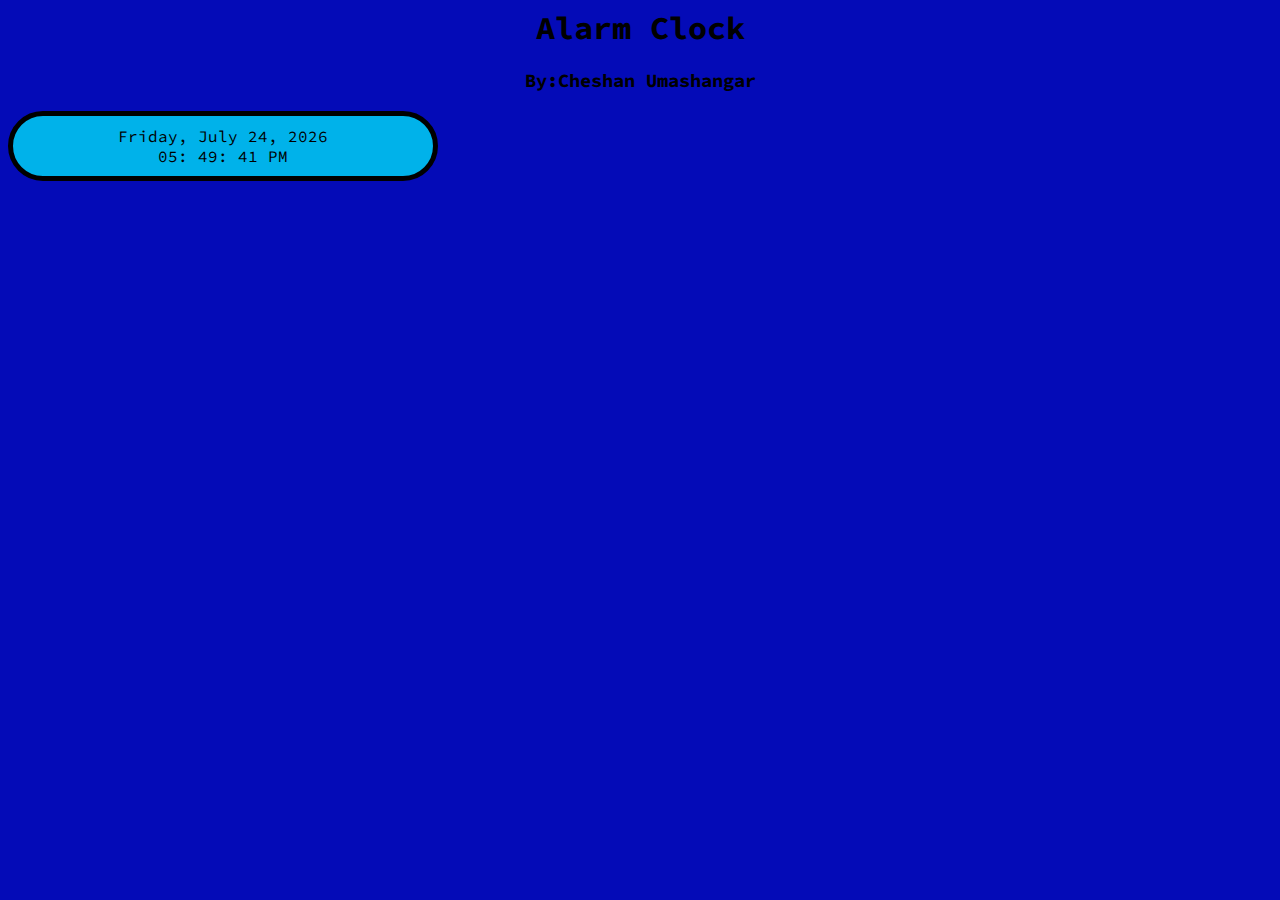
==== index.html @ 328f8edf "1" ====
<html lang="en">
<head>
    <!--Tab Icon-->
    <link rel="icon" href="./img/Tab_Icon.png">
    <!--Meta-->
    <meta charset="UTF-8">
    <meta http-equiv="X-UA-Compatible" content="IE=edge">
    <meta name="viewport" content="width=device-width, initial-scale=1.0">
    <!--Font Link-->
    <link rel="preconnect" href="https://fonts.googleapis.com">
    <link rel="preconnect" href="https://fonts.gstatic.com" crossorigin>
    <link href="https://fonts.googleapis.com/css2?family=Source+Code+Pro&display=swap" rel="stylesheet">
    <!--File Link-->
    <link rel="stylesheet" href="style.css">
    <script src="index.js">
        const d = new Date();
        let time = Date.getTime()
        document.getElementById("Time").innerHTML = time;
    </script>
    <title>Alarm Clock</title>
</head>
<body class="body" onload="initClock()">
    <!--Title-->
    <div class="title">
        <h1>Alarm Clock</h1>
        <h3>By:Cheshan Umashangar</h3>
    </div>
    <!--digital clock start-->
    <div id="clock">
        <div class="datetime">
        <div class="date">
            <span id="dayname">Day</span>,
            <span id="month">Month</span>
            <span id="daynum">00</span>,
            <span id="year">Year</span>
        </div>
        <div class="time">
            <span id="hour">00</span>:
            <span id="minutes">00</span>:
            <span id="seconds">00</span>
            <span id="period">AM</span>
        </div>
        </div>
    </div>
</body>
</html>
---- style.css ----
.body{
    background-color: #040BB7;
    font-family: 'Source Code Pro', monospace;
    
}
.div{
    float: center;
}
#Clock{
    background-color: #00B2EA;
    border-radius: 40px;
    border: solid 5px black;
    padding: 10px;
    width: 400px;
    align-items: center;
    text-align: center;
    display: block;
    align-items: center;
}
.title{
    text-align: center;
}
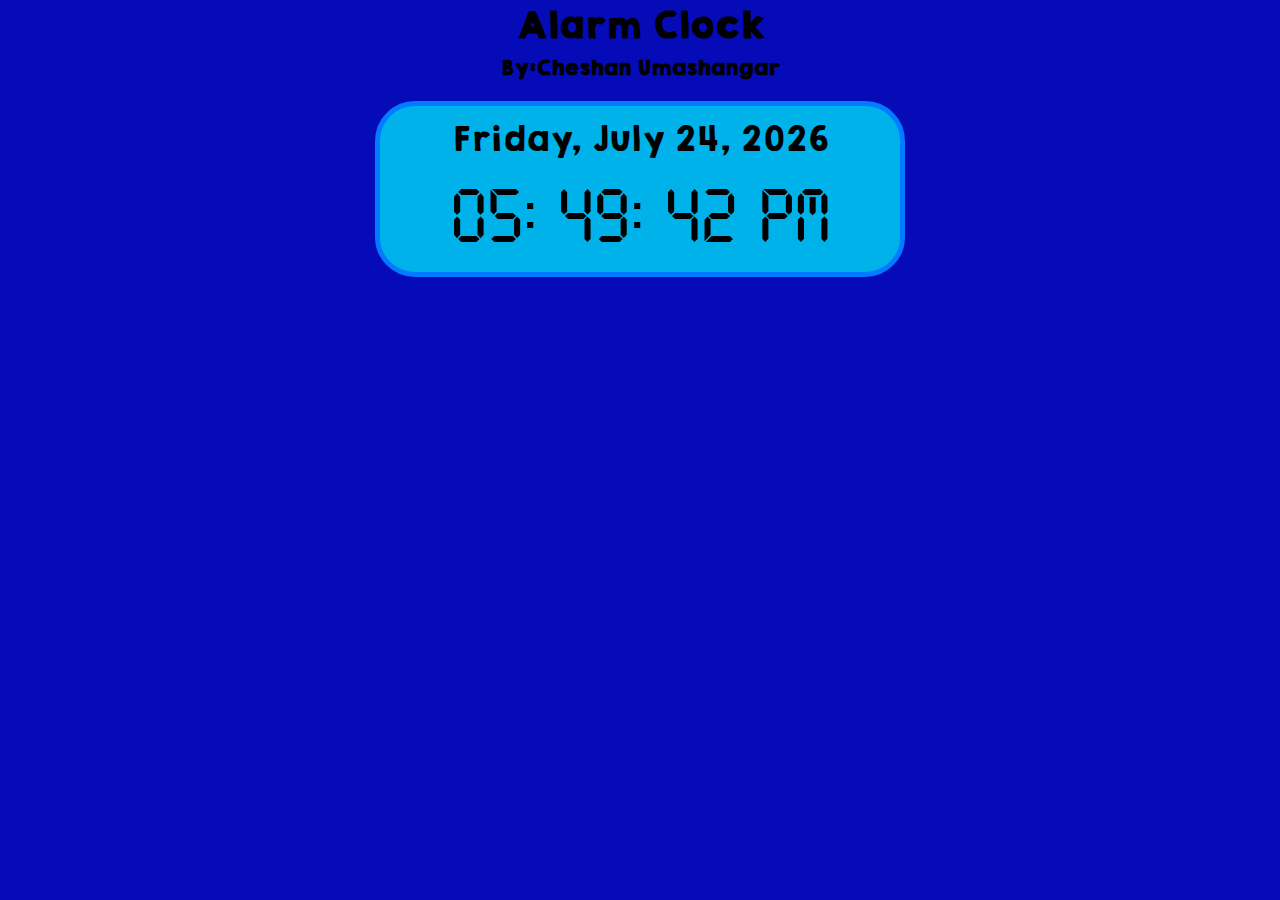
==== commit 83f3d923: "2" ====
--- a/index.html
+++ b/index.html
@@ -25,21 +25,23 @@
         <h1>Alarm Clock</h1>
         <h3>By:Cheshan Umashangar</h3>
     </div>
+    <br>
     <!--digital clock start-->
     <div id="clock">
         <div class="datetime">
-        <div class="date">
-            <span id="dayname">Day</span>,
-            <span id="month">Month</span>
-            <span id="daynum">00</span>,
-            <span id="year">Year</span>
-        </div>
-        <div class="time">
-            <span id="hour">00</span>:
-            <span id="minutes">00</span>:
-            <span id="seconds">00</span>
-            <span id="period">AM</span>
-        </div>
+            <div class="date">
+                <span id="dayname">Day</span>,
+                <span id="month">Month</span>
+                <span id="daynum">00</span>,
+                <span id="year">Year</span>
+            </div>
+            <br>
+            <div class="time">
+                <span id="hour">00</span>:
+                <span id="minutes">00</span>:
+                <span id="seconds">00</span>
+                <span id="period">AM</span>
+            </div>
         </div>
     </div>
 </body>
--- a/style.css
+++ b/style.css
@@ -1,22 +1,43 @@
+/*Imported Fonts*/
+@font-face {
+    font-family: Clock-Font;
+    src: url(./Fonts/Clock/TickingTimebombBB.ttf);
+}
+@font-face {
+    font-family: Reg-Font;
+    src: url(./Fonts/Reg_Font/KGHAPPYSolid.ttf);
+}
+/*Start-Up*/
+*{
+    margin: 0;
+    padding: 0;
+}
+
 .body{
     background-color: #040BB7;
-    font-family: 'Source Code Pro', monospace;
-    
 }
-.div{
-    float: center;
-}
+/*Clock Style*/
 #Clock{
     background-color: #00B2EA;
-    border-radius: 40px;
-    border: solid 5px black;
+    text-align: center;
+    border-radius: 40px;  
+    margin: auto;
+    width: 500px;
+    border: 5px solid #017BFF;
     padding: 10px;
-    width: 400px;
-    align-items: center;
-    text-align: center;
-    display: block;
-    align-items: center;
 }
+/*Title*/
 .title{
     text-align: center;
+    font-family: 'Reg-Font', cursive;
+}
+/*Clock Elements*/
+.time{
+    font-family: 'Clock-Font', cursive;
+    font-size: 80px;
+}
+
+.date{
+    font-family: 'Reg-Font', cursive;
+    font-size: 30px;
 }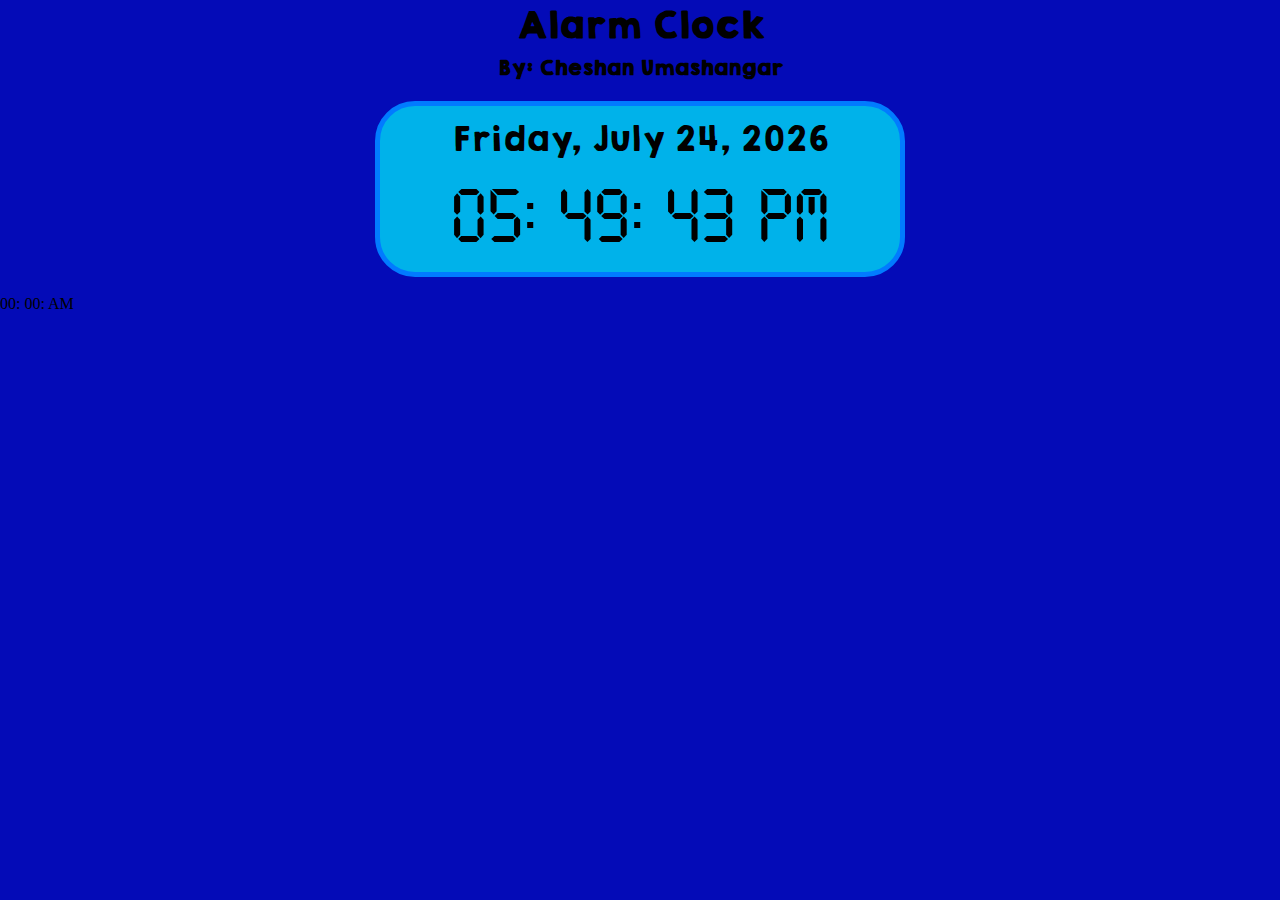
==== commit 3e7bfb71: "3" ====
--- a/index.html
+++ b/index.html
@@ -13,9 +13,8 @@
     <!--File Link-->
     <link rel="stylesheet" href="style.css">
     <script src="index.js">
-        const d = new Date();
-        let time = Date.getTime()
-        document.getElementById("Time").innerHTML = time;
+        var audio = new Audio('Ring_Tone');
+        audio.play();
     </script>
     <title>Alarm Clock</title>
 </head>
@@ -23,7 +22,7 @@
     <!--Title-->
     <div class="title">
         <h1>Alarm Clock</h1>
-        <h3>By:Cheshan Umashangar</h3>
+        <h3>By: Cheshan Umashangar</h3>
     </div>
     <br>
     <!--digital clock start-->
@@ -44,5 +43,14 @@
             </div>
         </div>
     </div>
+    <!--Digital Clock End-->
+    <br>
+    <!--Alarm Start-->
+    <div class="alarm">
+        <span id="A-hour">00</span>:
+        <span id="A-minutes">00</span>:
+        <span id="A-period">AM</span>
+    </div>
+    <!--Alarm End-->
 </body>
 </html>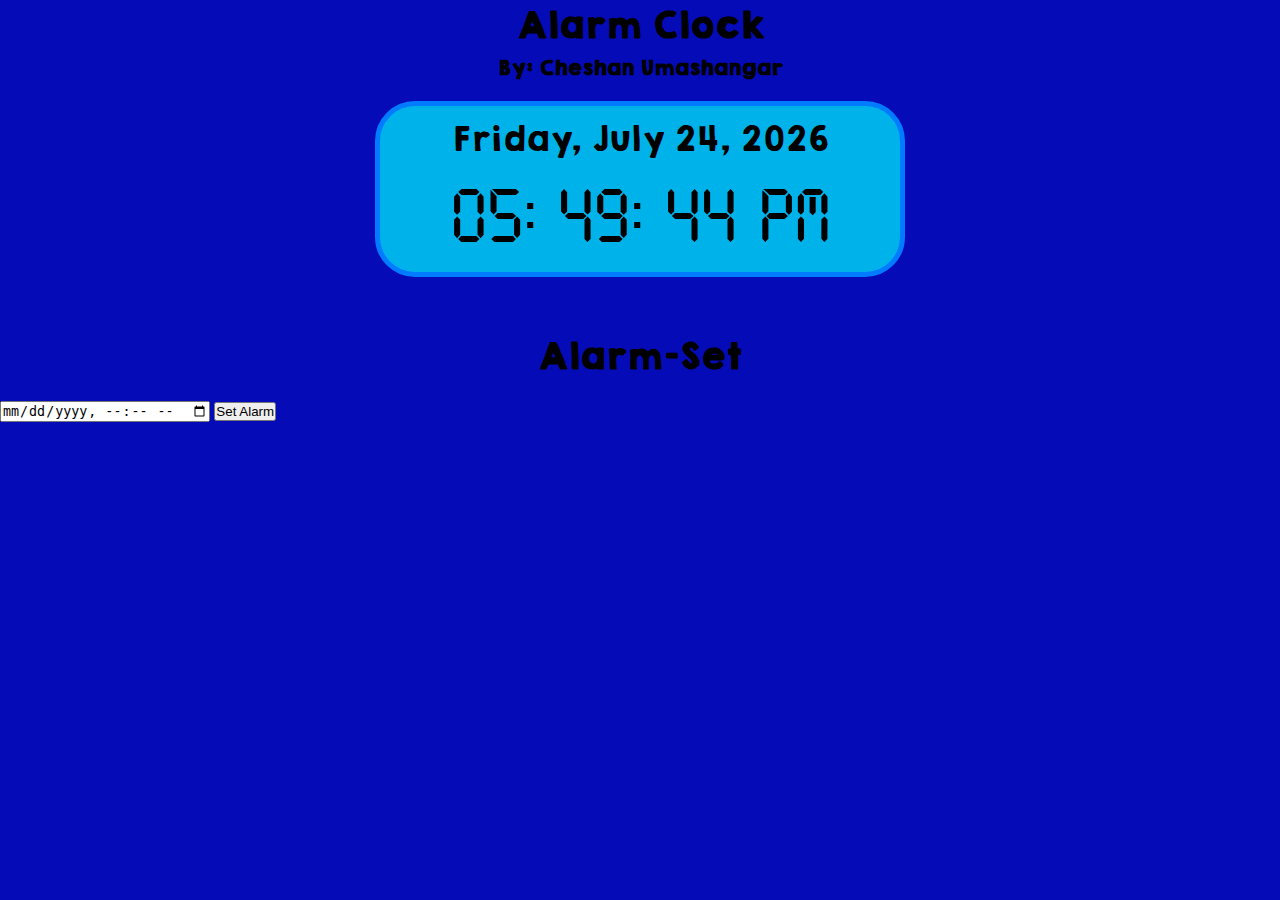
==== commit 0ab7c545: "2" ====
--- a/index.html
+++ b/index.html
@@ -46,11 +46,19 @@
     <!--Digital Clock End-->
     <br>
     <!--Alarm Start-->
-    <div class="alarm">
-        <span id="A-hour">00</span>:
-        <span id="A-minutes">00</span>:
-        <span id="A-period">AM</span>
+    <br>
+    <br>
+    <div class="title">
+        <h1>Alarm-Set</h1>
+    </div>
+    <br>
+    <input id="alarmTime" type="datetime-local">
+    <button id="alarmButton" onclick="setAlarm(this);">Set Alarm</button>
+    <div id="alarmOptions" style="display: none;">
+    <button onclick="if (!window.__cfRLUnblockHandlers) return false; snooze();">Snooze 5 minutes</button>
+    <button onclick="if (!window.__cfRLUnblockHandlers) return false; stopAlarm();">Stop Alarm</button>
     </div>
     <!--Alarm End-->
+
 </body>
 </html>--- a/style.css
+++ b/style.css
@@ -40,4 +40,8 @@
 .date{
     font-family: 'Reg-Font', cursive;
     font-size: 30px;
+}
+.alarm{
+    text-align: center;
+    font-family: 'Reg-Font';
 }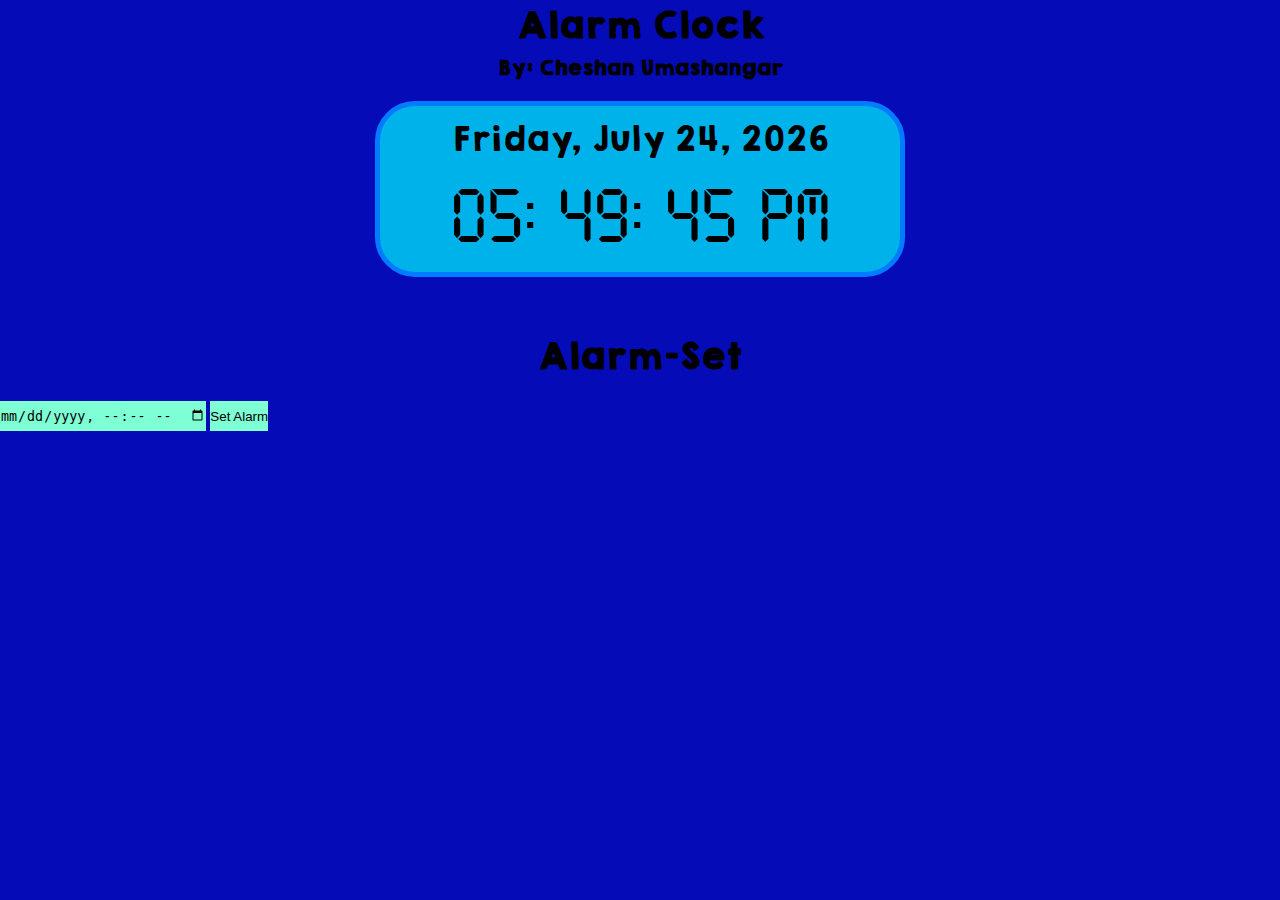
==== commit ca09790c: "5" ====
--- a/index.html
+++ b/index.html
@@ -52,11 +52,13 @@
         <h1>Alarm-Set</h1>
     </div>
     <br>
-    <input id="alarmTime" type="datetime-local">
-    <button id="alarmButton" onclick="setAlarm(this);">Set Alarm</button>
-    <div id="alarmOptions" style="display: none;">
-    <button onclick="if (!window.__cfRLUnblockHandlers) return false; snooze();">Snooze 5 minutes</button>
-    <button onclick="if (!window.__cfRLUnblockHandlers) return false; stopAlarm();">Stop Alarm</button>
+    <div class="Alarm_Set">
+        <input id="alarmTime" type="datetime-local">
+        <button id="alarmButton" onclick="setAlarm(this);">Set Alarm</button>
+        <div id="alarmOptions" style="display: none;">
+        <button onclick="if (!window.__cfRLUnblockHandlers) return false; snooze();">Snooze 5 minutes</button>
+        <button onclick="if (!window.__cfRLUnblockHandlers) return false; stopAlarm();">Stop Alarm</button>
+        </div>
     </div>
     <!--Alarm End-->
 
--- a/style.css
+++ b/style.css
@@ -44,4 +44,16 @@
 .alarm{
     text-align: center;
     font-family: 'Reg-Font';
+}
+#alarmTime, #alarmButton{
+    background-color: aquamarine;
+    border: none;
+    height: 30px;
+    cursor:pointer;
+    margin: auto;
+    float: center;
+}
+#alarmOptions{
+    width: 295px;
+    background-color: aquamarine;
 }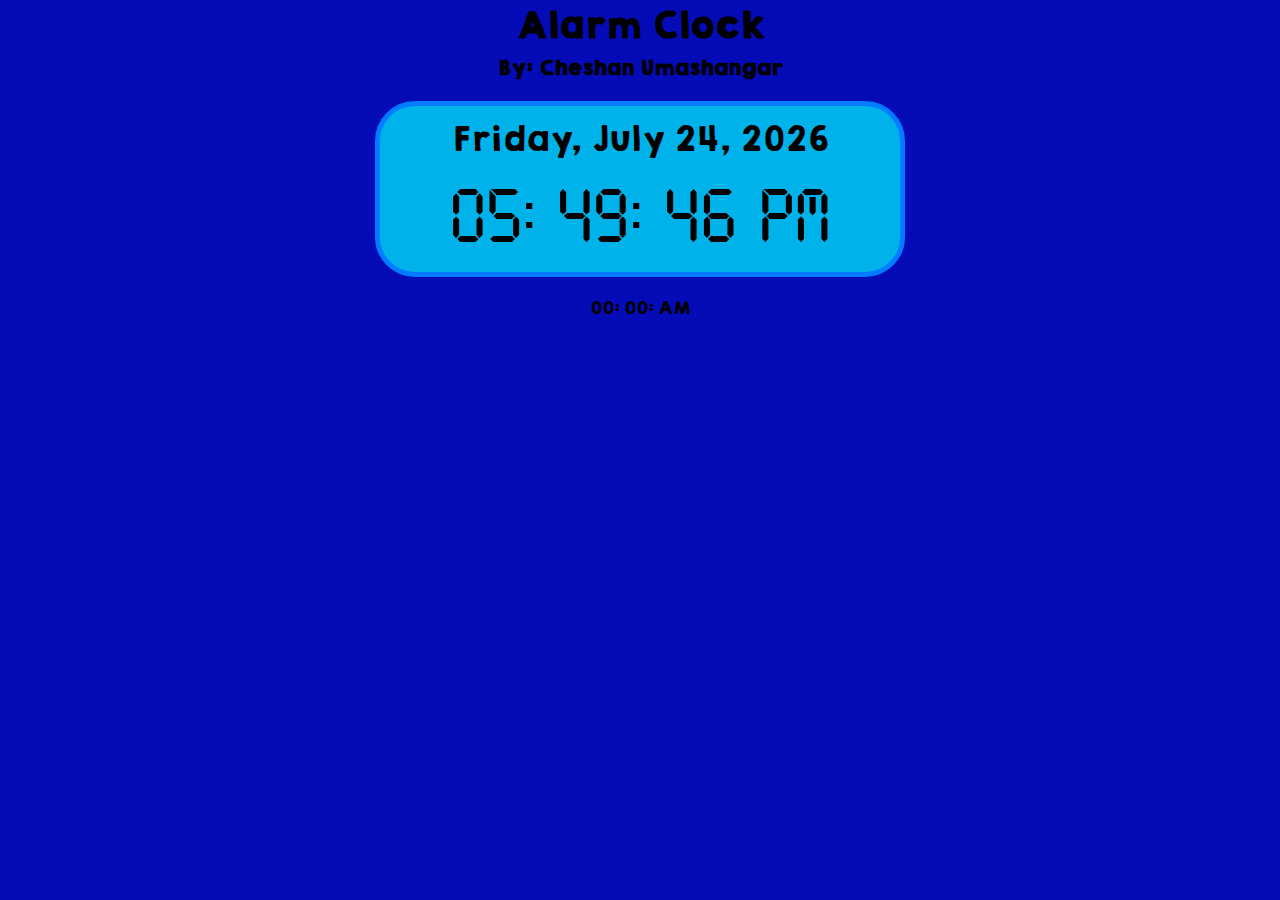
==== commit 1afeab3b: "2" ====
--- a/index.html
+++ b/index.html
@@ -12,8 +12,9 @@
     <link href="https://fonts.googleapis.com/css2?family=Source+Code+Pro&display=swap" rel="stylesheet">
     <!--File Link-->
     <link rel="stylesheet" href="style.css">
+    
     <script src="index.js">
-        var audio = new Audio('Ring_Tone');
+        var audio = new Audio('https://vincens2005.github.io/vr/Nyan...[original].mp3');
         audio.play();
     </script>
     <title>Alarm Clock</title>
@@ -46,21 +47,12 @@
     <!--Digital Clock End-->
     <br>
     <!--Alarm Start-->
-    <br>
-    <br>
-    <div class="title">
-        <h1>Alarm-Set</h1>
-    </div>
-    <br>
-    <div class="Alarm_Set">
-        <input id="alarmTime" type="datetime-local">
-        <button id="alarmButton" onclick="setAlarm(this);">Set Alarm</button>
-        <div id="alarmOptions" style="display: none;">
-        <button onclick="if (!window.__cfRLUnblockHandlers) return false; snooze();">Snooze 5 minutes</button>
-        <button onclick="if (!window.__cfRLUnblockHandlers) return false; stopAlarm();">Stop Alarm</button>
-        </div>
+    <div class="alarm">
+        <span id="A-hour">00</span>:
+        <span id="A-minutes">00</span>:
+        <span id="A-period">AM</span>
     </div>
     <!--Alarm End-->
-
+    <audio src="Ring_Tone.mp3" id="RingTone" loop="loop" autoplay="autoplay "></audio>
 </body>
 </html>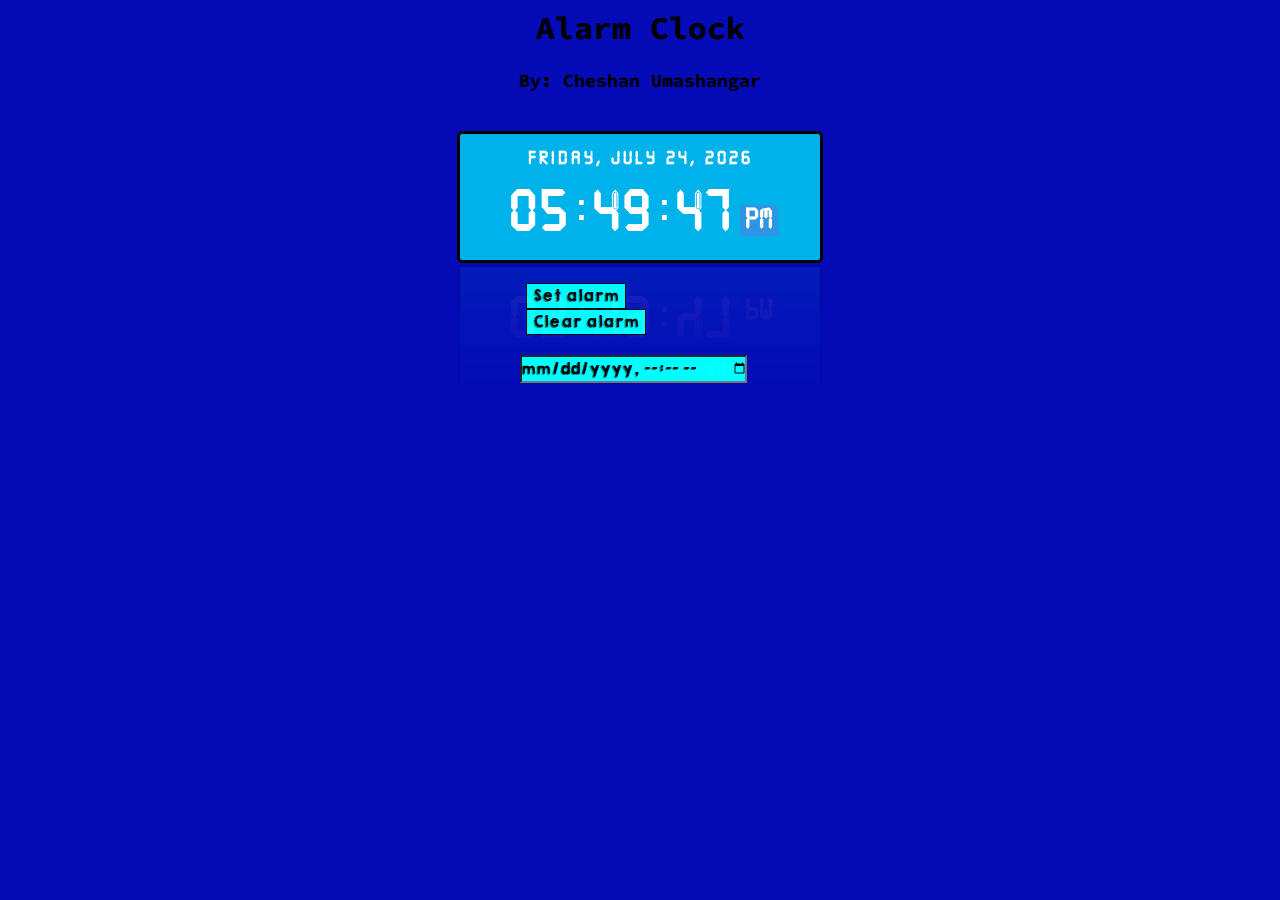
==== commit 860b6228: "7" ====
--- a/index.html
+++ b/index.html
@@ -13,10 +13,7 @@
     <!--File Link-->
     <link rel="stylesheet" href="style.css">
     
-    <script src="index.js">
-        var audio = new Audio('https://vincens2005.github.io/vr/Nyan...[original].mp3');
-        audio.play();
-    </script>
+    <script src="index.js"></script>
     <title>Alarm Clock</title>
 </head>
 <body class="body" onload="initClock()">
@@ -46,13 +43,16 @@
     </div>
     <!--Digital Clock End-->
     <br>
-    <!--Alarm Start-->
-    <div class="alarm">
-        <span id="A-hour">00</span>:
-        <span id="A-minutes">00</span>:
-        <span id="A-period">AM</span>
-    </div>
-    <!--Alarm End-->
-    <audio src="Ring_Tone.mp3" id="RingTone" loop="loop" autoplay="autoplay "></audio>
+    <section class="container">
+        
+        <div class="controls">
+            <button onclick="setAlarm()" class="button set-alarm">Set alarm</button>
+            <a href="form.html"><button onclick="clearAlarm()" class="button clear-alarm">Clear alarm</button></a>
+        </div>
+        <br>
+        <input onchange="setAlarmTime(this.value)" name="alarmTime" class="Alarm-Date" type="datetime-local">
+    </section>
+    <script src="index.js"></script>
+
 </body>
 </html>--- a/style.css
+++ b/style.css
@@ -1,59 +1,89 @@
-/*Imported Fonts*/
 @font-face {
-    font-family: Clock-Font;
-    src: url(./Fonts/Clock/TickingTimebombBB.ttf);
+  font-family: Clock-Font;
+  src: url(./Fonts/Clock/TickingTimebombBB.ttf);
 }
 @font-face {
-    font-family: Reg-Font;
-    src: url(./Fonts/Reg_Font/KGHAPPYSolid.ttf);
+  font-family: Reg-Font;
+  src: url(./Fonts/Reg_Font/KGHAPPY.ttf);
 }
-/*Start-Up*/
-*{
-    margin: 0;
-    padding: 0;
+.body{
+    background-color: #040BB7;
+    font-family: 'Source Code Pro', monospace;
+    
+}
+.div{
+    float: center;
 }
 
-.body{
-    background-color: #040BB7;
-}
-/*Clock Style*/
-#Clock{
-    background-color: #00B2EA;
-    text-align: center;
-    border-radius: 40px;  
-    margin: auto;
-    width: 500px;
-    border: 5px solid #017BFF;
-    padding: 10px;
-}
-/*Title*/
 .title{
     text-align: center;
-    font-family: 'Reg-Font', cursive;
 }
-/*Clock Elements*/
-.time{
-    font-family: 'Clock-Font', cursive;
-    font-size: 80px;
-}
-
-.date{
-    font-family: 'Reg-Font', cursive;
+.datetime{
+    color: #fff;
+    background: #00B2EA;
+    font-family: "Clock-Font", sans-serif;
+    width: 340px;
+    padding: 15px 10px;
+    border: 3px solid black;
+    border-radius: 5px;
+    -webkit-box-reflect: below 1px linear-gradient(transparent, rgba(255, 255, 255, 0.1));
+    transition: 0.5s;
+    transition-property: background, box-shadow;
+    margin: 0 auto;
+  }
+  
+  .datetime:hover{
+    background: #2E94E3;
+    box-shadow: 0 0 30px #2E94E3;
+  }
+  
+  .date{
+    font-size: 20px;
+    font-weight: 600;
+    text-align: center;
+    letter-spacing: 3px;
+  }
+  
+  .time{
+    font-size: 60px;
+    display: flex;
+    justify-content: center;
+    align-items: center;
+  }
+  
+  .time span:not(:last-child){
+    position: relative;
+    margin: 0 6px;
+    font-weight: 600;
+    text-align: center;
+    letter-spacing: 3px;
+  }
+  
+  .time span:last-child{
+    background: #2E94E3;
     font-size: 30px;
-}
-.alarm{
+    font-weight: 600;
+    text-transform: uppercase;
+    margin-top: 10px;
+    padding: 0 5px;
+    border-radius: 3px;
+  }
+  .controls{
+      width: 18%;
+      margin: 0 auto;
+  }
+  .button{
+    color: black;
+    background: aqua;
+    border: 1px solid black;
     text-align: center;
     font-family: 'Reg-Font';
-}
-#alarmTime, #alarmButton{
-    background-color: aquamarine;
-    border: none;
-    height: 30px;
-    cursor:pointer;
-    margin: auto;
-    float: center;
-}
-#alarmOptions{
-    width: 295px;
-    background-color: aquamarine;
-}+  }
+  .Alarm-Date{
+    display: flex;
+    justify-content: center;
+    width: 18%;
+    background-color: aqua;
+    font-family: 'Reg-Font';
+    margin-left: 40.5%;
+  }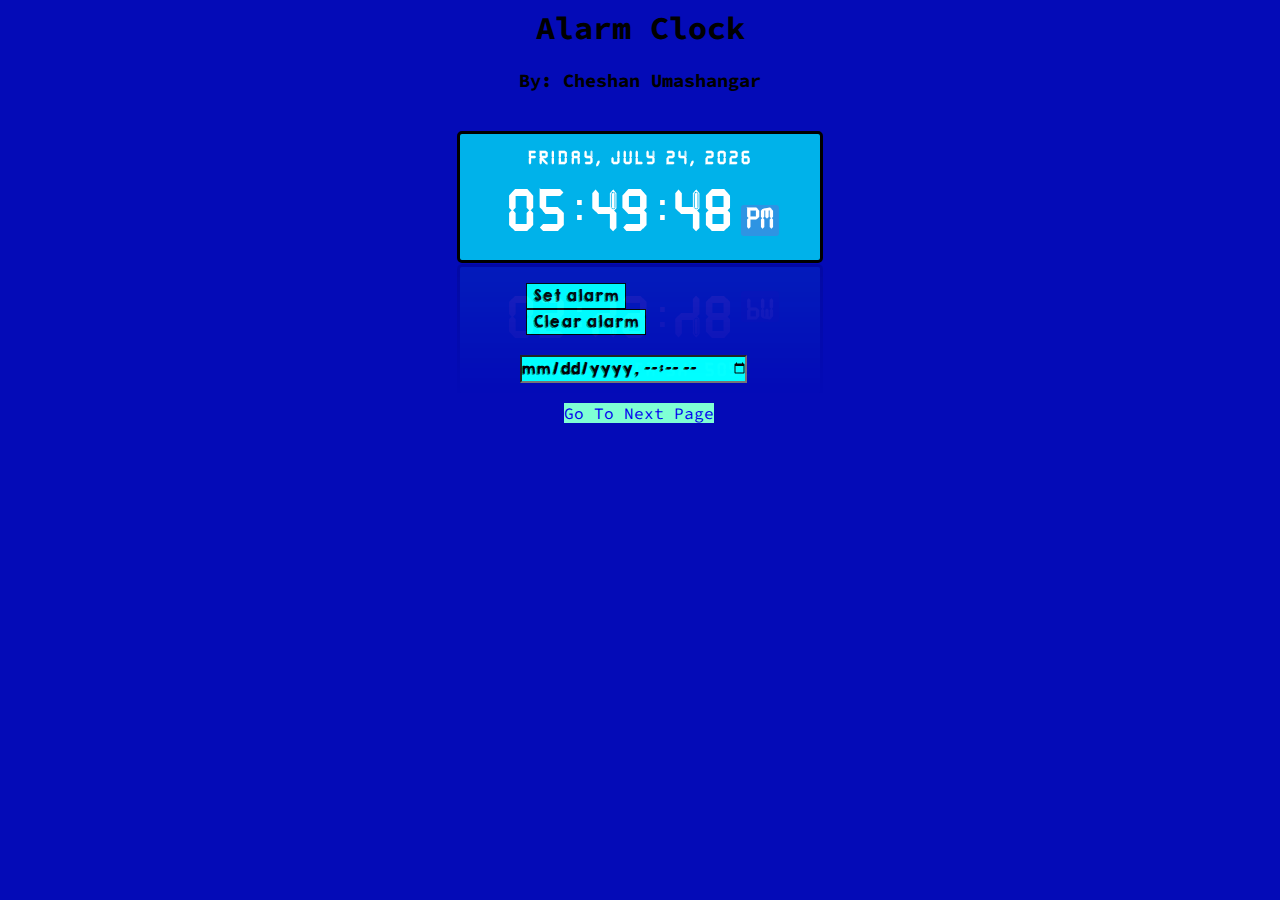
==== commit 042e231d: "9" ====
--- a/index.html
+++ b/index.html
@@ -52,6 +52,8 @@
         <br>
         <input onchange="setAlarmTime(this.value)" name="alarmTime" class="Alarm-Date" type="datetime-local">
     </section>
+    <br>
+    <a id="Form_Link"href="./form.html">Go To Next Page</a>
     <script src="index.js"></script>
 
 </body>
--- a/style.css
+++ b/style.css
@@ -86,4 +86,31 @@
     background-color: aqua;
     font-family: 'Reg-Font';
     margin-left: 40.5%;
-  }+  }
+/*For.Html*/
+.form{
+  background-color: aquamarine;
+  width: 50%;
+  margin: 0 auto;
+  text-align: center;
+}
+#form_input{
+  background-color: #040BB7;
+}
+#To_Do{
+  color: #040BB7;
+}
+#S-Day{
+  color: #040BB7;
+}
+#Date{
+  color: #040BB7;
+}
+#Form_Link{
+  font-family: 'Source Code Pro';
+  text-decoration: none;
+  text-align: center;
+  width: 20%;
+  margin-left:44%;
+  background-color: aquamarine;
+}